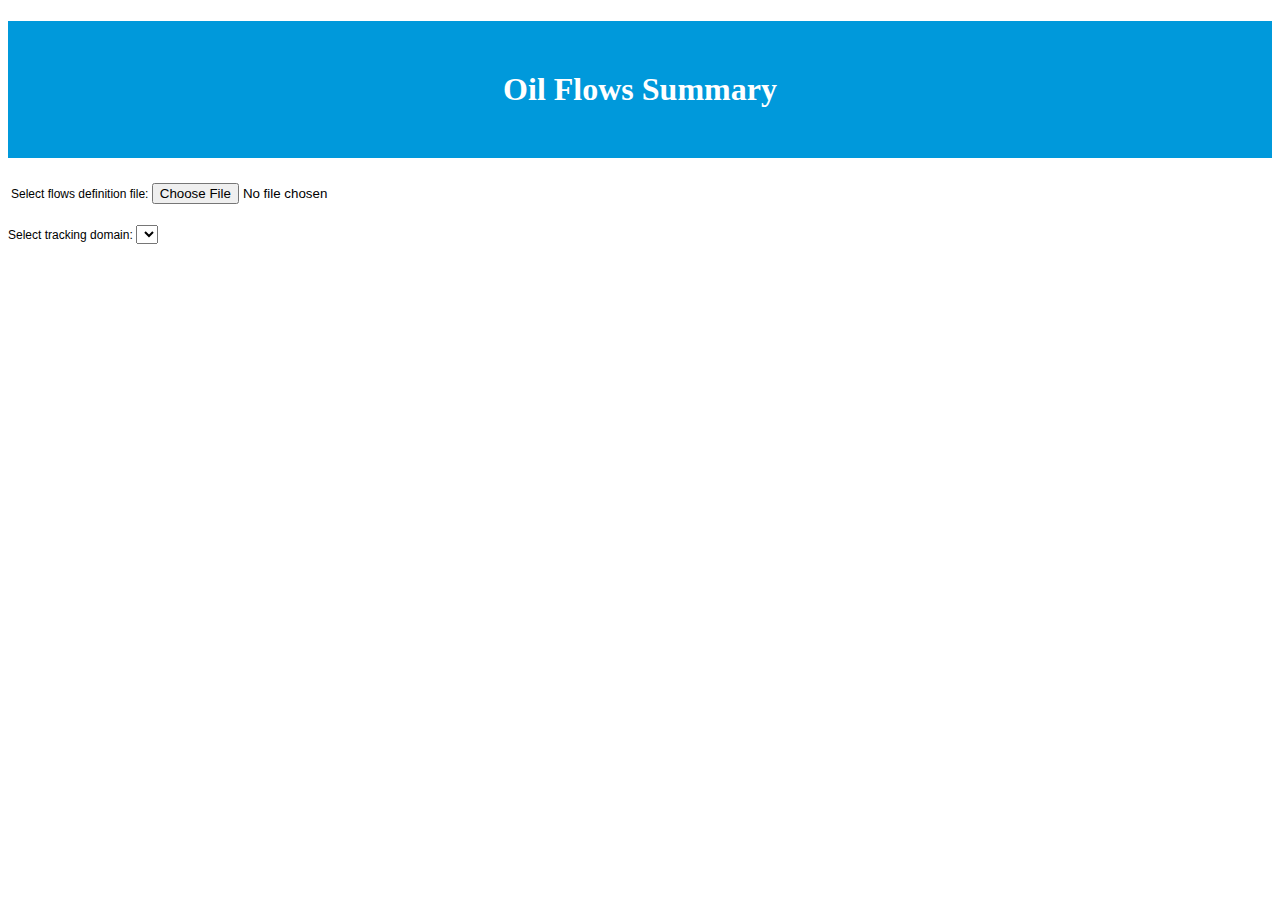
==== OILFlows.html @ 24ed9b74 "Initial version." ====
<!DOCTYPE html>
<html>
<head>
<link rel="stylesheet" href="/w3css/4/w3.css">
<style>
body		{margin: 0 1 0 0; border-style: solid;border-bottom-width: 0px; border-left-width: 0px; border-right-width: 0px; border-top-width: 0px; border-color:#29A2DB;}
textarea	{font-family: Verdana, Arial, Helvetica, sans-serif; font-size: 10px; color: black; font-weight: normal; background-color: #ffffff; border-style: solid; border-color:#29A2DB; border-bottom-width: 0px; border-left-width: 0px; border-right-width: 0px; border-top-width: 0px; }
h1   {color:#fff; background-color:#0099db; padding: 50px;}
p    {color:black;}

#oilflows, .flowbutton, text{
    font-family: "Trebuchet MS", Arial, Helvetica, sans-serif;
    border-collapse: collapse;
		font-size: 12px;
    width: 100%;
}

#oilflows td, #oilflows th {
    border: 1px solid #ddd;
    padding: 8px;
}

#oilflows tr:nth-child(even){background-color: #f2f2f2;}

#oilflows tr:hover {background-color: #ddd;}

#oilflows th {
    padding-top: 12px;
    padding-bottom: 12px;
    text-align: left;
    background-color: #0099db;
    color: white;
}

.flowbutton {
    padding-top: 2px;
    padding-bottom: 2px;
    text-align: center;
    background-color: #0099db;
    color: white;
}
#save{
	width:20;
	align-content: left;
}
#cancel{
	width:20;
	align-content: center;
}

#flowEdit {
	background-color: #ddd;
	color:white;
	display:none;	
}

#editFormHeader {
	background-color: #0099db;
}
label {
	color:#0099db;	
}
</style>

<script language="javascript">

var OilFlows;	
var theNameOfTheFile;
var editFlowid;

var buildOptions=true;

function getData()
{
	try
	{
		return;
	}
	catch(e)
	{
		alert("getData - foutje "+e);
	}
}

function writeElement(element,writeOption)
{
	try
	{
//		document.getElementById("trace").innerHTML+="In writefieldElement!<br>";
		var txt = "";
		if(element.hasOwnProperty("flow"))
		{
			txt+="<td>"+element.flow+"</td>";
			if(buildOptions==true)
			{
				document.getElementById("options").innerHTML+="<option>"+element.flow+"</option>";
			}
		}
		else
		{
			txt+="<td></td>";
		}
		if(element.hasOwnProperty("info")) 
		{
			if(element.info.hasOwnProperty("Consumer"))
			{
				txt+="<td>"+element.info.Consumer+"</td>";
			}
			else
			{
				txt+="<td></td>";
			}
			if(element.info.hasOwnProperty("Interfaces"))
			{
				txt+="<td>"+element.info.Interfaces+"</td>";
			}
			else
			{
				txt+="<td></td>";
			}
			if(element.info.hasOwnProperty("Component"))
			{
				txt+="<td>"+element.info.Component+"</td>";
			}
			else
			{
				txt+="<td></td>";
			}
			if(element.info.hasOwnProperty("ResponseFlow"))
			{
				txt+="<td>"+element.info.ResponseFlow+"</td>";
			}
			else
			{
				txt+="<td></td>";
			}
			if(element.info.hasOwnProperty("Documents"))
			{
				txt+="<td>"+element.info.Documents+"</td>";
			}
			else
			{
				txt+="<td></td>";
			}
			txt+="<td><button class=\"flowbutton\" id=\""+element.flow+"\" name=\""+element.flow+"\" onclick=\"myFunction(id)\">Edit</button></td>";
//			<td>tata</td>
		}
		else
		{
			txt+="<td></td><td></td><td></td>";
		}
		txt+="</tr>";
		return txt;
	}
	catch(e)
	{
		return(e);
	}
};

function writeOilFlow(flowName)
{
//		document.getElementById("trace").innerHTML+="Tata was here!<br>";
//		document.getElementById("trace").innerHTML+="Tata was here! -  after def read<br>";
	//	alert("flowname: "+flowName);
	//	var txt = "";
		var txt = "";		
		txt=txt+"<table id=\"oilflows\"><tr><th>Flow</th><th>Consumer</th><th>Interfaces</th><th>Component</th><th>Response flow</th><th>Document References</th><th>Action</th></tr>";
		for(var i=0; i<OilFlows.flows.length; i++)
		{
//			document.getElementById("trace").innerHTML+="var i = "+i+"<br>";
			if(flowName=="")
			{ 
				txt+=writeElement(OilFlows.flows[i]);
			}
			else if(OilFlows.flows[i].flow==flowName)
			{
				txt+=writeElement(OilFlows.flows[i]);
			}
		}
		txt=txt+"</table>";
		document.getElementById("list").innerHTML = txt;
		buildOptions=false;
};

function NieuweKeuze()
{
	var selectedFlow = document.test.tata[document.test.tata.selectedIndex].value;
//	alert("in NieuweKeuze - selectedIndex: "+ document.test.tata.selectedIndex);
	var selectedIndex = document.test.tata.selectedIndex;
//	alert("Nieuwe keuze "+document.test.tata.selectedIndex+" "+document.test.tata[document.test.tata.selectedIndex].value);
	writeOilFlow(selectedFlow);
	document.test.tata.selectedIndex = selectedIndex;
	document.editForm.style.display="none";
	return true;
};


function myFunction(id) 
{
 //   var x = document.getElementById(id).name;
 //		alert("edit =>"+id);
 //   document.getElementById("trace").innerHTML = x;
 for(var j=0; j<OilFlows.flows.length; j++)
 {
	 if(OilFlows.flows[j].flow==id)
	 { 
//		alert("found OilFlows element => "+OilFlows.flows[j].flow);
    editFlowid=j;
		writeOilFlow(OilFlows.flows[j].flow);
		document.test.tata.selectedIndex = j+1;
		try
		{
			document.getElementById("editFormHeader").innerHTML="Edit Oil Flow: "+OilFlows.flows[j].flow;
			document.editForm.style.display="block";
			if(OilFlows.flows[j].info.hasOwnProperty("Consumer"))
			{
				document.editForm.Consumer.value=OilFlows.flows[j].info.Consumer;
			}
			else
			{
				document.editForm.Consumer.value="";
			}
			if(OilFlows.flows[j].info.hasOwnProperty("Interfaces"))
			{
				document.editForm.Interfaces.value=OilFlows.flows[j].info.Interfaces;
			}
			else
			{
				document.editForm.Interfaces.value="";
			}
			if(OilFlows.flows[j].info.hasOwnProperty("Component"))
			{
				document.editForm.Component.value=OilFlows.flows[j].info.Component;
			}
			else
			{
				document.editForm.Component.value="";
			}
			if(OilFlows.flows[j].info.hasOwnProperty("ResponseFlow"))
			{
				document.editForm.ResponseFlow.value=OilFlows.flows[j].info.ResponseFlow;
			}
			else
			{
				document.editForm.ResponseFlow.value="";
			}
			if(OilFlows.flows[j].info.hasOwnProperty("Documents"))
			{
				document.editForm.Documents.value=OilFlows.flows[j].info.Documents;
			}
			else
			{
				document.editForm.Documents.value="";
			}
			var saveBttn = document.getElementById("save");
			saveBttn.disabled=true;
			saveBttn.style.backgroundColor="grey";
			document.getElementById("cancel").scrollIntoView();
		}
		catch(e)
		{
			alert("foutje in myFunction => "+e);
		}
		break;
	 }
 }
};

function saveEdit()
{
	document.editForm.style.display="none";
	OilFlows.flows[editFlowid].info.Consumer=document.editForm.Consumer.value;
	OilFlows.flows[editFlowid].info.Interfaces=document.editForm.Interfaces.value;
	OilFlows.flows[editFlowid].info.Component=document.editForm.Component.value;
	OilFlows.flows[editFlowid].info.ResponseFlow=document.editForm.ResponseFlow.value;
	OilFlows.flows[editFlowid].info.Documents=document.editForm.Documents.value;
 	writeOilFlow(OilFlows.flows[editFlowid].flow);
	document.test.tata.selectedIndex = editFlowid+1;
	document.getElementById("saveFile").style.display="block";
	return true;
}

function cancelEdit()
{
	document.editForm.style.display="none";
 	writeOilFlow(OilFlows.flows[editFlowid].flow);
	document.test.tata.selectedIndex = editFlowid+1;
	return true;
}


function saveFile()
{
	try
	{	// The download function takes a CSV string, the filename and mimeType as parameters
		// Scroll/look down at the bottom of this snippet to see how download is called
		var download = function(content, fileName, mimeType) 
				{
  					var a = document.createElement('a');
  					mimeType = mimeType || 'application/octet-stream';

  					if (navigator.msSaveBlob) 
						{	// IE10
    						navigator.msSaveBlob(new Blob([content], {type: mimeType}), fileName);
						}
						else 
							if (URL && 'download' in a)
							{ //html5 A[download]
								a.href = URL.createObjectURL(new Blob([content], {type: mimeType}));
								a.setAttribute('download', fileName);
								document.body.appendChild(a);
								a.click();
								document.body.removeChild(a);
							}
							else
							{
    						location.href = 'data:application/octet-stream,' + encodeURIComponent(content); // only this mime type is supported
  						}
				};
		var jsonContent=JSON.stringify(OilFlows);
		download(jsonContent, theNameOfTheFile, 'text/json;encoding:utf-8');	
	}
	catch(e)
	{
		alert("foutje in saveFile: "+e);
	}
	return;
}

function enableButton()
{
	try
	{
		var el=document.getElementById("save");
		if(el.disabled==true)
		{
			el.disabled=false;
			el.style.backgroundColor="#0099db";
		}
	}
	catch(e)
	{
		alert("foutje in enableButton "+e);
	}
}

</script>

</head>
<body onload="getData()">
<!--	<script>
	navigator.webkitPersistentStorage.requestQuota(1024*1024, function() {
		&nbsp;window.webkitRequestFileSystem(window.PERSISTENT , 1024*1024, SaveDatFileBro);
	 })
	</script> -->
	 <h1 align="center">Oil Flows Summary</h1>
<table>
	<tr>
		<td><text>Select flows definition file: </text><input type="file" id="defFile" accept=".json" size="80"></td>
		<td><text><button id="saveFile" name="saveFile" type="button" style="display:none;" onclick="saveFile()">Save file update</button></td>
	</tr>
</table>

<!--<output id="fileInfo"></output>-->
<output id="trace"></output>
<br> 
<form name="test">
<text>Select tracking domain: </text>
<select name="tata" id="options" onChange="NieuweKeuze()">
<option></option>
</select>
</form>
<br>
<output id="list" ></output>
<br>

<form name="editForm" id="flowEdit">
	<h2 id="editFormHeader">Edit Oil Flow: tata</h2>
	<label>Consumer(s): </label><br><input type="text" name="Consumer" style="width:100%; border:0px; padding-top: 8px;	padding-bottom: 8px; border-collapse: collapse;" onchange="enableButton()"placeholder="List here the consumers that initiate the flow ...">
	<br>
	<label>Interfaces: </label><br><input type="text" name="Interfaces" style="width:100%; border:0px; padding-top: 8px;	padding-bottom: 8px;" onchange="enableButton()" placeholder="Define here the OIL interfaces used by the consumers in this flow ...">
	<br>
	<label>Component: </label><br><input type="text" name="Component" style="width:100%; border:0px; padding-top: 8px;	padding-bottom: 8px;" onchange="enableButton()" placeholder="List here the OIL components that implement the interface ...">
	<br>
	<label>ResponseFlow: </label><br><textarea rows="4" style="width:100%;" name="ResponseFlow" style="width:100%; border:0px; padding-top: 8px; padding-bottom: 8px;" onchange="enableButton()"  placeholder="Describe response flow here ..."></textarea>
	<br>
	<label>Documents: </label><br><input type="text" name="Documents" style="width:100%; border:0px; padding-top: 8px;	padding-bottom: 8px;" onchange="enableButton()" placeholder="List documents on this flow ...">
	<br>
	<br>
	<table style="width:100%">
		<tr>
			<td style="width:40%"></td>
			<td style="width:10%;padding-right:12px;"><button id="save" type="button" class="flowbutton" onclick="saveEdit()">Save</button></td>
			</td><td style="width:10%;padding-left:12px;"><button id="cancel" type="button" class="flowbutton" onclick="cancelEdit()">Cancel</button></td>
			<td style="width:40%">
		</tr>
	</table>
	<br> 
</form>

<script>
	function readOilFlows(evt) 
	{
		var file = evt.target.files[0]; // FileList object
		theNameOfTheFile = file.name;
		//		document.getElementById("trace").innerHTML="<br>At start of readOilFlows<br>";
		try
		{
//			document.getElementById("fileInfo").innerHTML="<br>File name: " +file.name+" - ";
			var reader = new FileReader();
			if(reader)
			{
				try
				{
//					document.getElementById("trace").innerHTML+="FileReader supported!<br>";
					reader.onload = function()
					{
						var data = reader.result;
//						document.getElementById("oilflowsfilecontent").innerHTML=data;
						OilFlows = JSON.parse(data);
//						document.getElementById("trace").innerHTML+="after JSON parse";
						if(!OilFlows.hasOwnProperty("flows")) 
						{
						    	alert("Property 'flows' not found in definition file! Select another file.");
						    	return false;
						}
//						document.getElementById("trace").innerHTML+="flows found: ";
//						document.getElementById("trace").innerHTML+=OilFlows.flows.length;
//						document.getElementById("trace").innerHTML+=".<br>";
						for( var i=0; i<OilFlows.flows.length; i++)
						{
						    	var elem = OilFlows.flows[i];
						    	if(elem.hasOwnProperty("flow") && elem.hasOwnProperty("info")) continue;
						    	alert("Property 'flow' or 'info' element ["+i+"]");
						    	return false;
						}
			//			alert("options innerHTML = "+document.getElementById("options").innerHTML);
						document.test.tata.innerHTML="<option></option>";	
						buildOptions=true;	
						document.editForm.style.display="none";
						writeOilFlow("");
					};
					reader.onerror = function()
					{
						document.getElementById("trace").innerHTML+="onerror function called.<br>";
					};
					reader.readAsText(file);
				}
				catch(e)
				{
					alert("catched error "+e);
				}
//				document.getElementById("trace").innerHTML+="after readAsText(file)<br>";
			}
			else
			{
				document.getElementById("trace").innerHTML+="FileReader NOT supported!<br>";
			};
		}
		catch(e)
		{
				alert("catched error "+e);
		}
//		document.getElementById("trace").innerHTML+="At end of readOilFlows<br>";
  }
	document.getElementById('defFile').addEventListener('change', readOilFlows, false);	
</script>


</body>
</html>
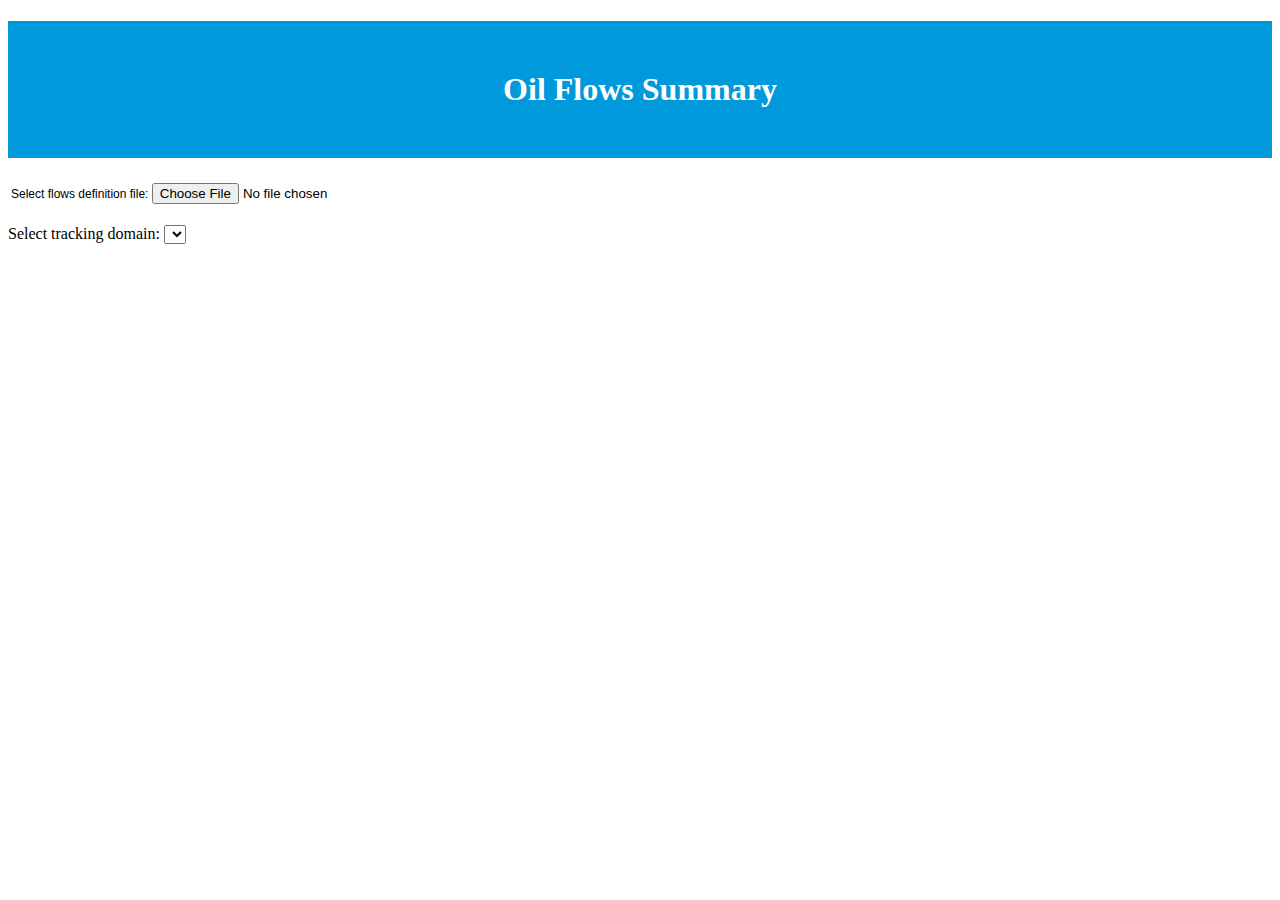
==== commit 35d785a1: "Update of 20171101" ====
--- a/OILFlows.html
+++ b/OILFlows.html
@@ -62,7 +62,7 @@
 }
 </style>
 
-<script language="javascript">
+<script>
 
 var OilFlows;	
 var theNameOfTheFile;
@@ -86,7 +86,6 @@
 {
 	try
 	{
-//		document.getElementById("trace").innerHTML+="In writefieldElement!<br>";
 		var txt = "";
 		if(element.hasOwnProperty("flow"))
 		{
@@ -143,7 +142,6 @@
 				txt+="<td></td>";
 			}
 			txt+="<td><button class=\"flowbutton\" id=\""+element.flow+"\" name=\""+element.flow+"\" onclick=\"myFunction(id)\">Edit</button></td>";
-//			<td>tata</td>
 		}
 		else
 		{
@@ -160,15 +158,10 @@
 
 function writeOilFlow(flowName)
 {
-//		document.getElementById("trace").innerHTML+="Tata was here!<br>";
-//		document.getElementById("trace").innerHTML+="Tata was here! -  after def read<br>";
-	//	alert("flowname: "+flowName);
-	//	var txt = "";
 		var txt = "";		
 		txt=txt+"<table id=\"oilflows\"><tr><th>Flow</th><th>Consumer</th><th>Interfaces</th><th>Component</th><th>Response flow</th><th>Document References</th><th>Action</th></tr>";
 		for(var i=0; i<OilFlows.flows.length; i++)
 		{
-//			document.getElementById("trace").innerHTML+="var i = "+i+"<br>";
 			if(flowName=="")
 			{ 
 				txt+=writeElement(OilFlows.flows[i]);
@@ -186,9 +179,7 @@
 function NieuweKeuze()
 {
 	var selectedFlow = document.test.tata[document.test.tata.selectedIndex].value;
-//	alert("in NieuweKeuze - selectedIndex: "+ document.test.tata.selectedIndex);
 	var selectedIndex = document.test.tata.selectedIndex;
-//	alert("Nieuwe keuze "+document.test.tata.selectedIndex+" "+document.test.tata[document.test.tata.selectedIndex].value);
 	writeOilFlow(selectedFlow);
 	document.test.tata.selectedIndex = selectedIndex;
 	document.editForm.style.display="none";
@@ -198,14 +189,10 @@
 
 function myFunction(id) 
 {
- //   var x = document.getElementById(id).name;
- //		alert("edit =>"+id);
- //   document.getElementById("trace").innerHTML = x;
  for(var j=0; j<OilFlows.flows.length; j++)
  {
 	 if(OilFlows.flows[j].flow==id)
 	 { 
-//		alert("found OilFlows element => "+OilFlows.flows[j].flow);
     editFlowid=j;
 		writeOilFlow(OilFlows.flows[j].flow);
 		document.test.tata.selectedIndex = j+1;
@@ -318,7 +305,7 @@
     						location.href = 'data:application/octet-stream,' + encodeURIComponent(content); // only this mime type is supported
   						}
 				};
-		var jsonContent=JSON.stringify(OilFlows);
+		var jsonContent=JSON.stringify(OilFlows,null,'  ');
 		download(jsonContent, theNameOfTheFile, 'text/json;encoding:utf-8');	
 	}
 	catch(e)
@@ -366,9 +353,7 @@
 <output id="trace"></output>
 <br> 
 <form name="test">
-<text>Select tracking domain: </text>
-<select name="tata" id="options" onChange="NieuweKeuze()">
-<option></option>
+Select tracking domain: <select name="tata" id="options" onChange="NieuweKeuze()">
 </select>
 </form>
 <br>
@@ -383,7 +368,7 @@
 	<br>
 	<label>Component: </label><br><input type="text" name="Component" style="width:100%; border:0px; padding-top: 8px;	padding-bottom: 8px;" onchange="enableButton()" placeholder="List here the OIL components that implement the interface ...">
 	<br>
-	<label>ResponseFlow: </label><br><textarea rows="4" style="width:100%;" name="ResponseFlow" style="width:100%; border:0px; padding-top: 8px; padding-bottom: 8px;" onchange="enableButton()"  placeholder="Describe response flow here ..."></textarea>
+	<label>ResponseFlow: </label><br><textarea rows="4" name="ResponseFlow" style="width:100%; border:0px; padding-top: 8px; padding-bottom: 8px;" onchange="enableButton()"  placeholder="Describe response flow here ..."></textarea>
 	<br>
 	<label>Documents: </label><br><input type="text" name="Documents" style="width:100%; border:0px; padding-top: 8px;	padding-bottom: 8px;" onchange="enableButton()" placeholder="List documents on this flow ...">
 	<br>
@@ -392,8 +377,8 @@
 		<tr>
 			<td style="width:40%"></td>
 			<td style="width:10%;padding-right:12px;"><button id="save" type="button" class="flowbutton" onclick="saveEdit()">Save</button></td>
-			</td><td style="width:10%;padding-left:12px;"><button id="cancel" type="button" class="flowbutton" onclick="cancelEdit()">Cancel</button></td>
-			<td style="width:40%">
+			<td style="width:10%;padding-left:12px;"><button id="cancel" type="button" class="flowbutton" onclick="cancelEdit()">Cancel</button></td>
+			<td style="width:40%"></td>
 		</tr>
 	</table>
 	<br> 
@@ -404,30 +389,22 @@
 	{
 		var file = evt.target.files[0]; // FileList object
 		theNameOfTheFile = file.name;
-		//		document.getElementById("trace").innerHTML="<br>At start of readOilFlows<br>";
-		try
-		{
-//			document.getElementById("fileInfo").innerHTML="<br>File name: " +file.name+" - ";
+			try
+		{
 			var reader = new FileReader();
 			if(reader)
 			{
 				try
 				{
-//					document.getElementById("trace").innerHTML+="FileReader supported!<br>";
 					reader.onload = function()
 					{
 						var data = reader.result;
-//						document.getElementById("oilflowsfilecontent").innerHTML=data;
 						OilFlows = JSON.parse(data);
-//						document.getElementById("trace").innerHTML+="after JSON parse";
 						if(!OilFlows.hasOwnProperty("flows")) 
 						{
 						    	alert("Property 'flows' not found in definition file! Select another file.");
 						    	return false;
 						}
-//						document.getElementById("trace").innerHTML+="flows found: ";
-//						document.getElementById("trace").innerHTML+=OilFlows.flows.length;
-//						document.getElementById("trace").innerHTML+=".<br>";
 						for( var i=0; i<OilFlows.flows.length; i++)
 						{
 						    	var elem = OilFlows.flows[i];
@@ -435,7 +412,6 @@
 						    	alert("Property 'flow' or 'info' element ["+i+"]");
 						    	return false;
 						}
-			//			alert("options innerHTML = "+document.getElementById("options").innerHTML);
 						document.test.tata.innerHTML="<option></option>";	
 						buildOptions=true;	
 						document.editForm.style.display="none";
@@ -451,7 +427,6 @@
 				{
 					alert("catched error "+e);
 				}
-//				document.getElementById("trace").innerHTML+="after readAsText(file)<br>";
 			}
 			else
 			{
@@ -462,7 +437,6 @@
 		{
 				alert("catched error "+e);
 		}
-//		document.getElementById("trace").innerHTML+="At end of readOilFlows<br>";
   }
 	document.getElementById('defFile').addEventListener('change', readOilFlows, false);	
 </script>
